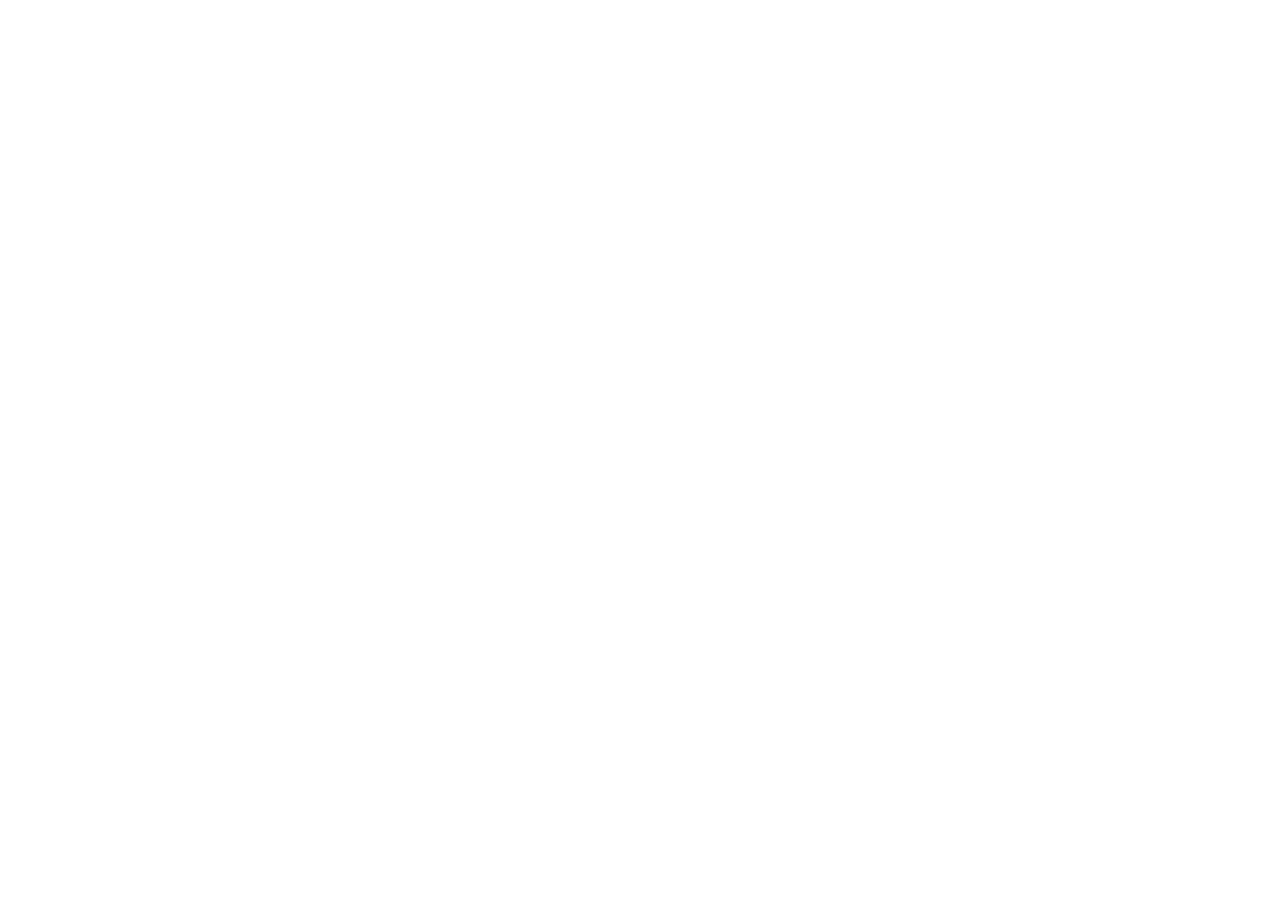
==== LP/index.html @ ad060047 "scssを作成" ====
<!DOCTYPE html>
<html lang="en">
<head>
  <meta charset="UTF-8">
  <meta http-equiv="X-UA-Compatible" content="IE=edge">
  <link rel="stylesheet" href="styles/main.css">
  <meta name="viewport" content="width=device-width, initial-scale=1.0">
  <title>Document</title>
</head>
<body>


</body>
</html>
---- LP/styles/main.css ----
/* No CSS *//*# sourceMappingURL=main.css.map */
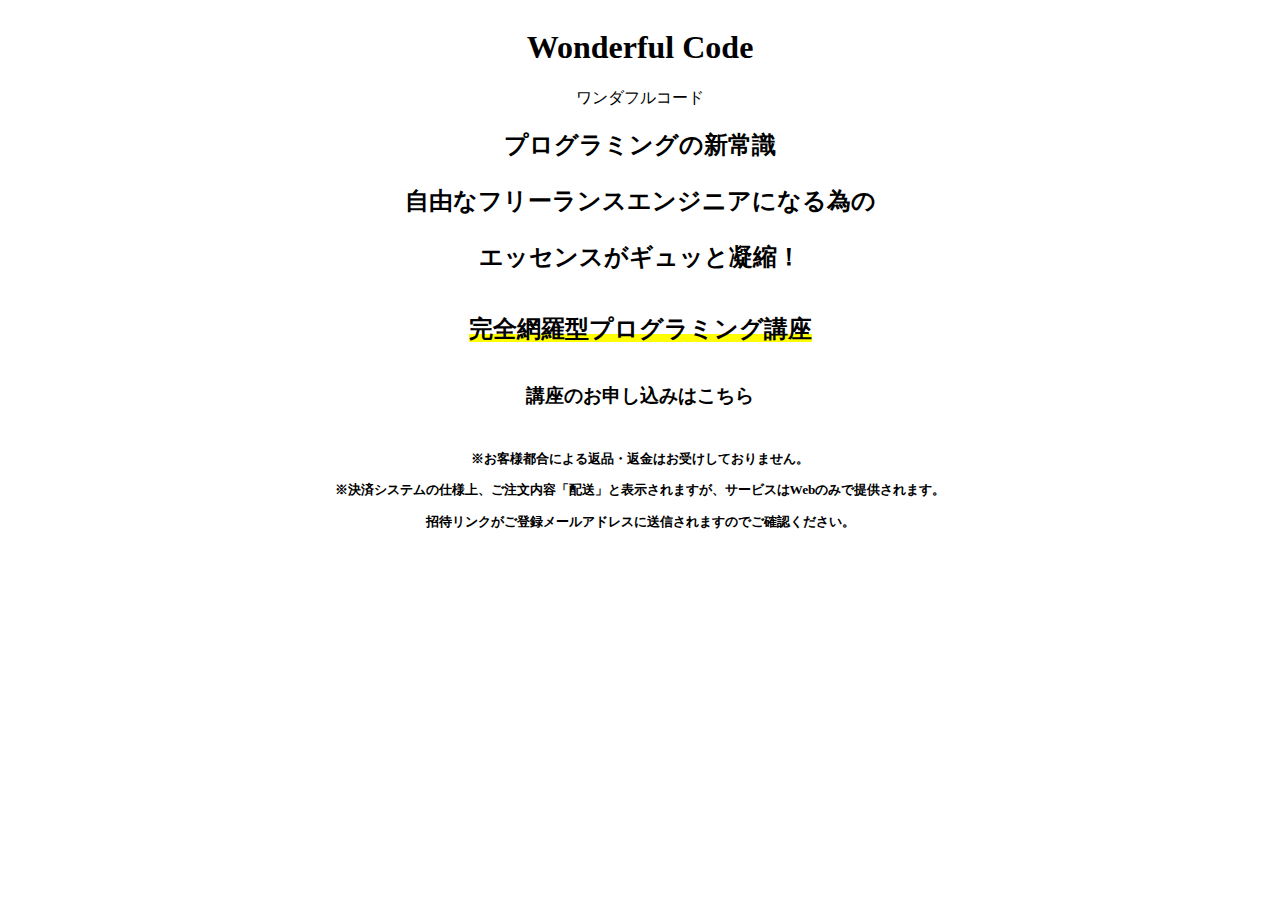
==== commit 0639a118: "下線を引いた" ====
--- a/LP/index.html
+++ b/LP/index.html
@@ -9,6 +9,40 @@
 </head>
 <body>
 
+ <div class="title">
+  <h1>Wonderful Code</h1>
+</div>
+  <div class="title2">ワンダフルコード</div>
+
+ <div class="h2">
+ <h2>プログラミングの新常識
+   <p>
+   自由なフリーランスエンジニアになる為の
+  </p>
+   エッセンスがギュッと凝縮！
+ </h2>
+ </div>
+
+<!-- <div class="underbar-h2">
+   <h2>完全網羅型プログラミング講座</h2>
+ </div> -->
+<div class="parent_h2">
+<h2> <span class="_h2">完全網羅型プログラミング講座</h2></span>
+</div>
+
+ <div class="h3">
+  <h3>講座のお申し込みはこちら</h3>
+ </div>
+
+ <div class="h5">
+   <h5>※お客様都合による返品・返金はお受けしておりません。
+   <p>
+   ※決済システムの仕様上、ご注文内容「配送」と表示されますが、サービスはWebのみで提供されます。
+   </p>
+   招待リンクがご登録メールアドレスに送信されますのでご確認ください。</h5>
+ </div>
+
+
 
 </body>
 </html>
--- a/LP/styles/main.css
+++ b/LP/styles/main.css
@@ -1 +1,16 @@
-/* No CSS *//*# sourceMappingURL=main.css.map */+.title, .title2, .h2, .h3, .h5 {
+ display: flex;
+ justify-content: center;
+ text-align: center
+}
+
+._h2{
+background: linear-gradient(transparent 70%, yellow 0%);
+}
+
+.parent_h2{
+  text-align:center;
+}
+
+
+/* No CSS *//*# sourceMappingURL=main.css.map */
